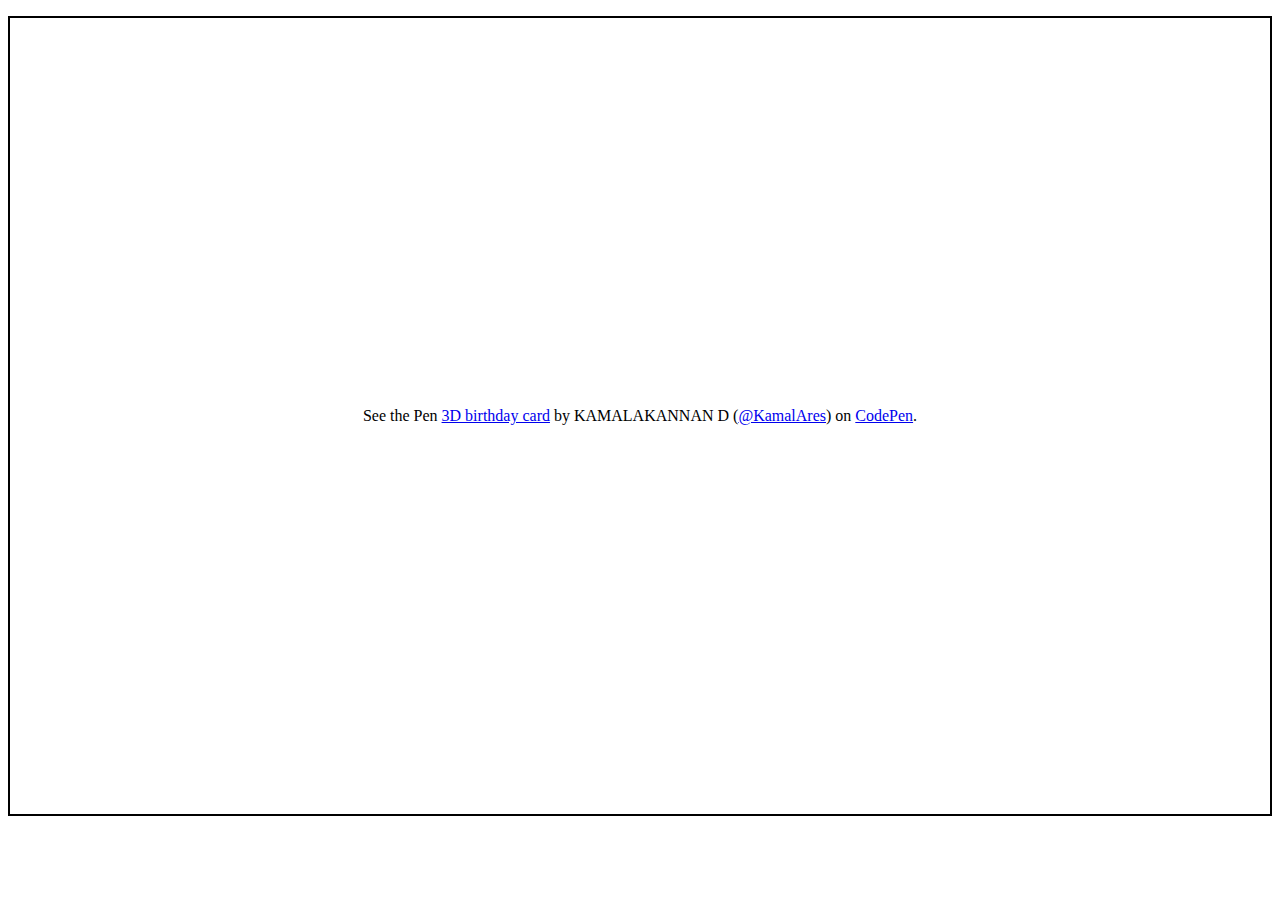
==== HBDMahe/mahe.html @ 203ec186 "adjusting height" ====
<html>
<head>
<title>Happy Birthday Mahe</title>
</head>
<body>
<p class="codepen" data-height="100%" data-theme-id="dark" data-default-tab="result" data-slug-hash="JjNEQoo" data-user="KamalAres" style="height: 800px; box-sizing: border-box; display: flex; align-items: center; justify-content: center; border: 2px solid; margin: 1em 0; padding: 1em;">
  <span>See the Pen <a href="https://codepen.io/KamalAres/pen/JjNEQoo">
  3D birthday card</a> by KAMALAKANNAN D (<a href="https://codepen.io/KamalAres">@KamalAres</a>)
  on <a href="https://codepen.io">CodePen</a>.</span>
</p>
<script async src="https://cpwebassets.codepen.io/assets/embed/ei.js"></script>
</body>
</html>
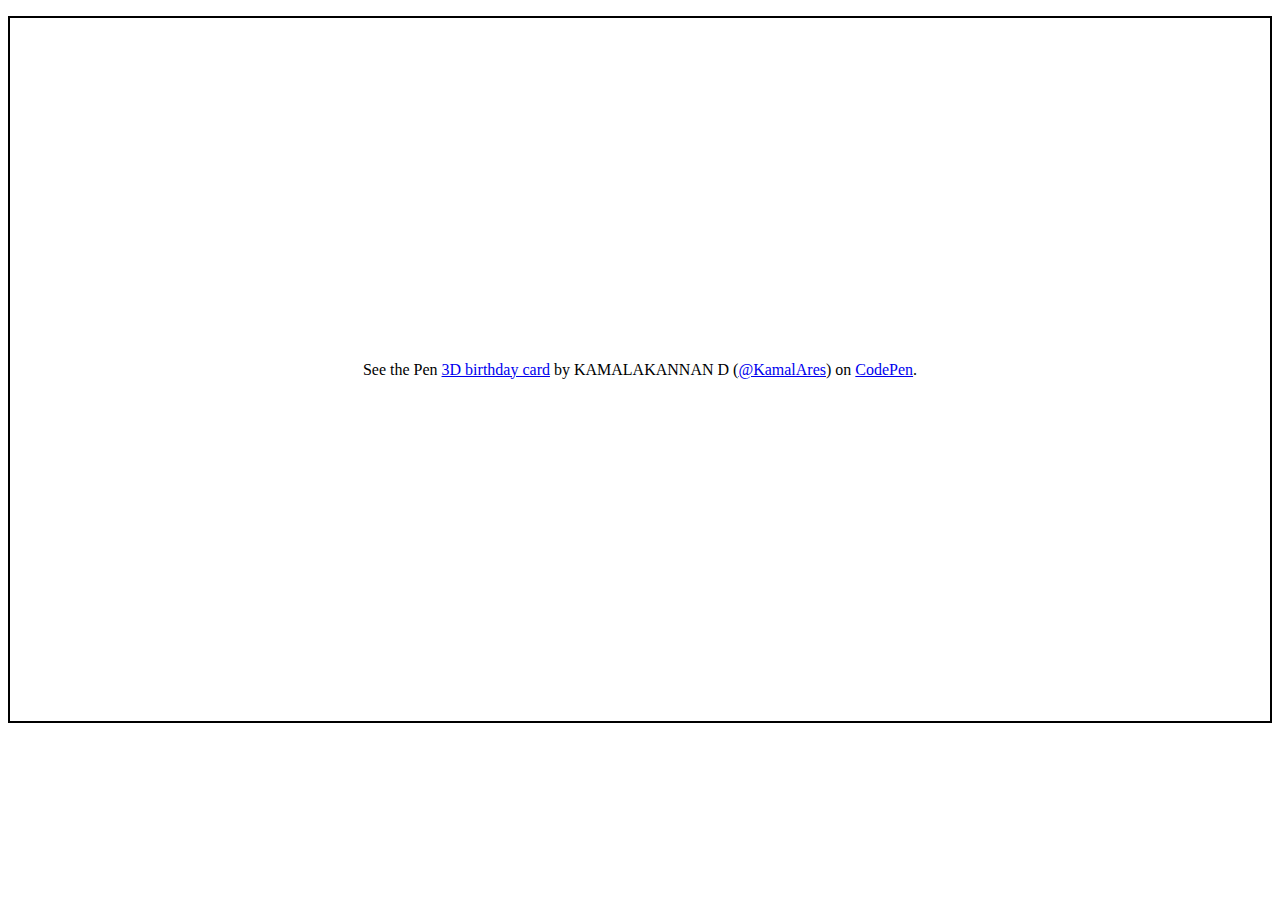
==== commit 4000555e: "changing the height" ====
--- a/HBDMahe/mahe.html
+++ b/HBDMahe/mahe.html
@@ -3,7 +3,7 @@
 <title>Happy Birthday Mahe</title>
 </head>
 <body>
-<p class="codepen" data-height="100%" data-theme-id="dark" data-default-tab="result" data-slug-hash="JjNEQoo" data-user="KamalAres" style="height: 800px; box-sizing: border-box; display: flex; align-items: center; justify-content: center; border: 2px solid; margin: 1em 0; padding: 1em;">
+<p class="codepen" data-height="100%" data-theme-id="dark" data-default-tab="result" data-slug-hash="JjNEQoo" data-user="KamalAres" style="height: 80%; box-sizing: border-box; display: flex; align-items: center; justify-content: center; border: 2px solid; margin: 1em 0; padding: 1em;">
   <span>See the Pen <a href="https://codepen.io/KamalAres/pen/JjNEQoo">
   3D birthday card</a> by KAMALAKANNAN D (<a href="https://codepen.io/KamalAres">@KamalAres</a>)
   on <a href="https://codepen.io">CodePen</a>.</span>
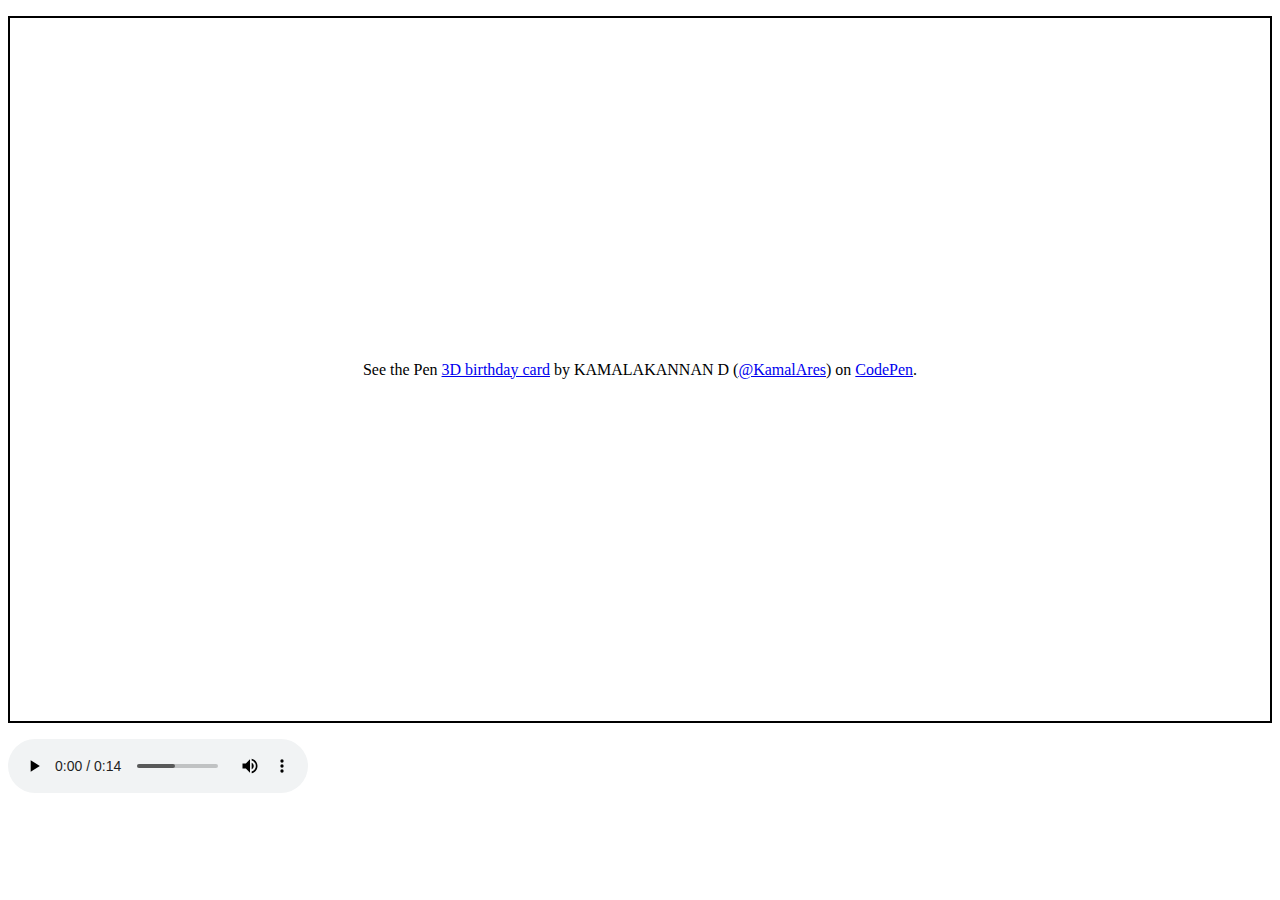
==== commit 04617c40: "adding song" ====
--- a/HBDMahe/mahe.html
+++ b/HBDMahe/mahe.html
@@ -8,6 +8,10 @@
   3D birthday card</a> by KAMALAKANNAN D (<a href="https://codepen.io/KamalAres">@KamalAres</a>)
   on <a href="https://codepen.io">CodePen</a>.</span>
 </p>
+  <audio controls autoplay>
+  <source src="happy.mp3" type="audio/mpeg">
+  Your browser does not support the audio element.
+</audio>
 <script async src="https://cpwebassets.codepen.io/assets/embed/ei.js"></script>
 </body>
 </html>
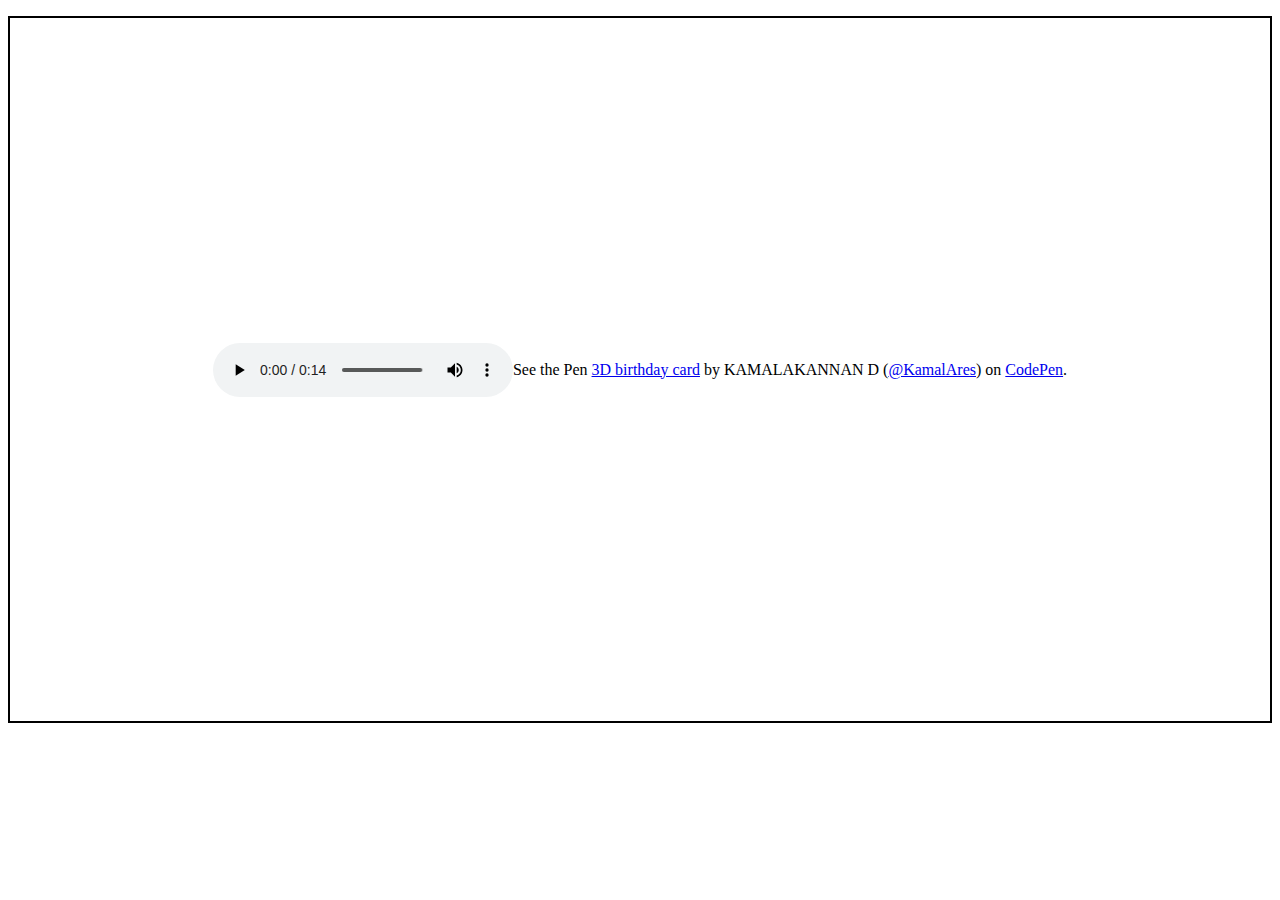
==== commit 802120da: "changing the update of song" ====
--- a/HBDMahe/mahe.html
+++ b/HBDMahe/mahe.html
@@ -4,14 +4,14 @@
 </head>
 <body>
 <p class="codepen" data-height="100%" data-theme-id="dark" data-default-tab="result" data-slug-hash="JjNEQoo" data-user="KamalAres" style="height: 80%; box-sizing: border-box; display: flex; align-items: center; justify-content: center; border: 2px solid; margin: 1em 0; padding: 1em;">
+  <audio controls autoplay>
+  <source src="happy.mp3" type="audio/mpeg">
+  Your browser does not support the audio element.
+</audio>
   <span>See the Pen <a href="https://codepen.io/KamalAres/pen/JjNEQoo">
   3D birthday card</a> by KAMALAKANNAN D (<a href="https://codepen.io/KamalAres">@KamalAres</a>)
   on <a href="https://codepen.io">CodePen</a>.</span>
 </p>
-  <audio controls autoplay>
-  <source src="happy.mp3" type="audio/mpeg">
-  Your browser does not support the audio element.
-</audio>
 <script async src="https://cpwebassets.codepen.io/assets/embed/ei.js"></script>
 </body>
 </html>
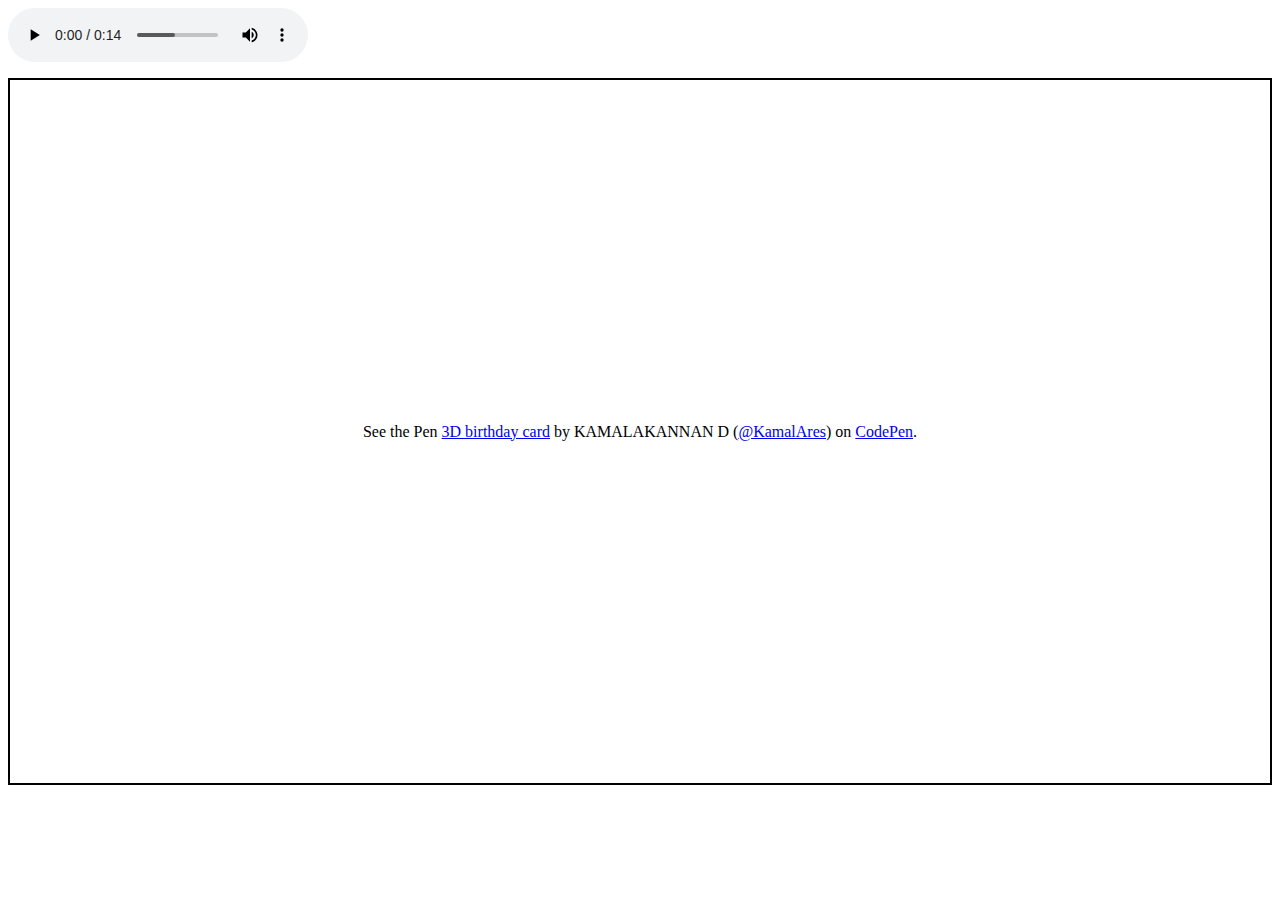
==== commit 83bcb97e: "song correction" ====
--- a/HBDMahe/mahe.html
+++ b/HBDMahe/mahe.html
@@ -3,11 +3,11 @@
 <title>Happy Birthday Mahe</title>
 </head>
 <body>
-<p class="codepen" data-height="100%" data-theme-id="dark" data-default-tab="result" data-slug-hash="JjNEQoo" data-user="KamalAres" style="height: 80%; box-sizing: border-box; display: flex; align-items: center; justify-content: center; border: 2px solid; margin: 1em 0; padding: 1em;">
   <audio controls autoplay>
   <source src="happy.mp3" type="audio/mpeg">
   Your browser does not support the audio element.
 </audio>
+<p class="codepen" data-height="100%" data-theme-id="dark" data-default-tab="result" data-slug-hash="JjNEQoo" data-user="KamalAres" style="height: 80%; box-sizing: border-box; display: flex; align-items: center; justify-content: center; border: 2px solid; margin: 1em 0; padding: 1em;">
   <span>See the Pen <a href="https://codepen.io/KamalAres/pen/JjNEQoo">
   3D birthday card</a> by KAMALAKANNAN D (<a href="https://codepen.io/KamalAres">@KamalAres</a>)
   on <a href="https://codepen.io">CodePen</a>.</span>
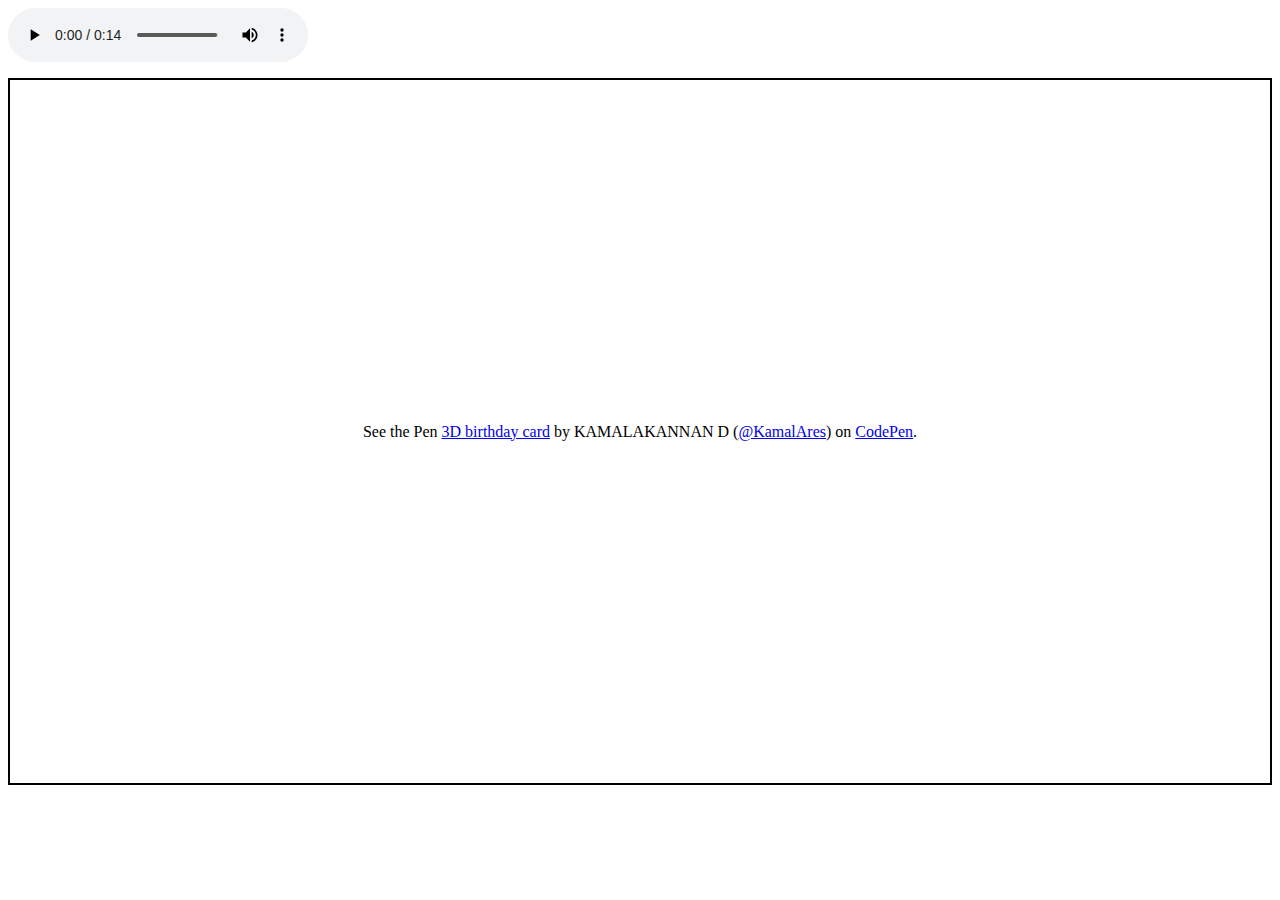
==== commit 8fbd57a6: "audio function" ====
--- a/HBDMahe/mahe.html
+++ b/HBDMahe/mahe.html
@@ -3,6 +3,7 @@
 <title>Happy Birthday Mahe</title>
 </head>
 <body>
+  <iframe src="silence.mp3" allow="autoplay" id="audio" style="display: none"></iframe>
   <audio controls autoplay>
   <source src="happy.mp3" type="audio/mpeg">
   Your browser does not support the audio element.
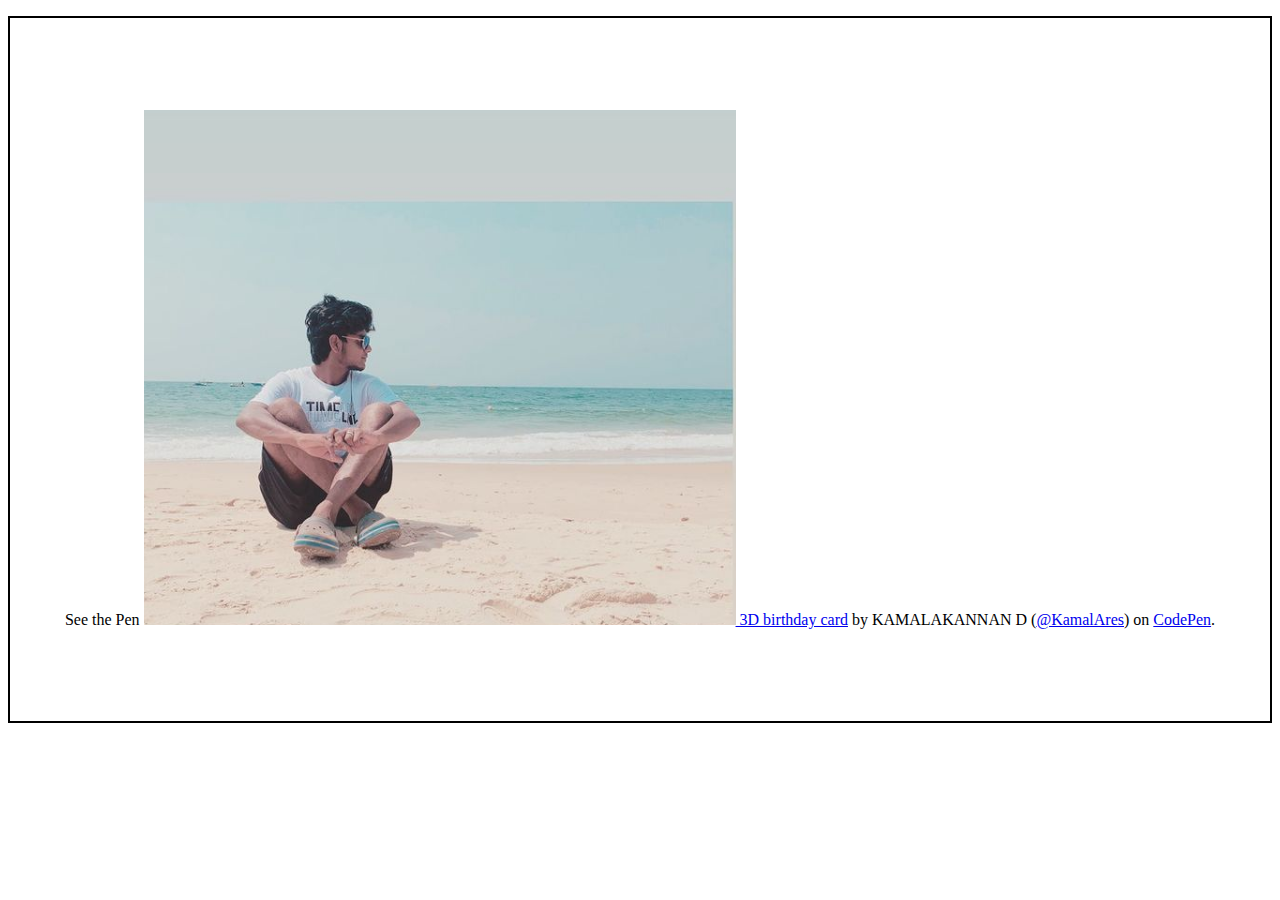
==== commit ec993354: "photo" ====
--- a/HBDMahe/mahe.html
+++ b/HBDMahe/mahe.html
@@ -3,13 +3,9 @@
 <title>Happy Birthday Mahe</title>
 </head>
 <body>
-  <iframe src="silence.mp3" allow="autoplay" id="audio" style="display: none"></iframe>
-  <audio controls autoplay>
-  <source src="happy.mp3" type="audio/mpeg">
-  Your browser does not support the audio element.
-</audio>
 <p class="codepen" data-height="100%" data-theme-id="dark" data-default-tab="result" data-slug-hash="JjNEQoo" data-user="KamalAres" style="height: 80%; box-sizing: border-box; display: flex; align-items: center; justify-content: center; border: 2px solid; margin: 1em 0; padding: 1em;">
   <span>See the Pen <a href="https://codepen.io/KamalAres/pen/JjNEQoo">
+    <img src="mahe.png">
   3D birthday card</a> by KAMALAKANNAN D (<a href="https://codepen.io/KamalAres">@KamalAres</a>)
   on <a href="https://codepen.io">CodePen</a>.</span>
 </p>
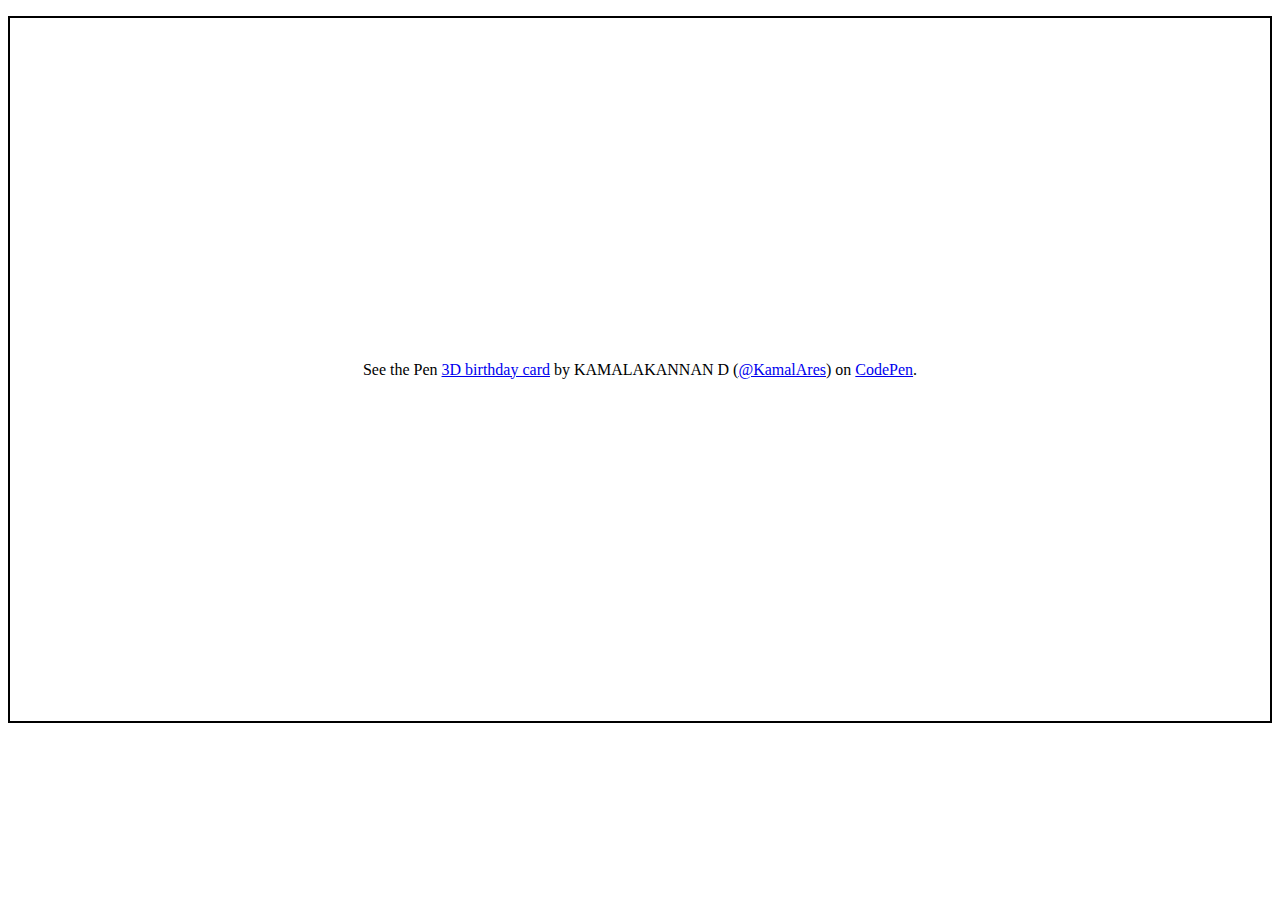
==== commit 22c90f1a: "final" ====
--- a/HBDMahe/mahe.html
+++ b/HBDMahe/mahe.html
@@ -5,7 +5,6 @@
 <body>
 <p class="codepen" data-height="100%" data-theme-id="dark" data-default-tab="result" data-slug-hash="JjNEQoo" data-user="KamalAres" style="height: 80%; box-sizing: border-box; display: flex; align-items: center; justify-content: center; border: 2px solid; margin: 1em 0; padding: 1em;">
   <span>See the Pen <a href="https://codepen.io/KamalAres/pen/JjNEQoo">
-    <img src="mahe.png">
   3D birthday card</a> by KAMALAKANNAN D (<a href="https://codepen.io/KamalAres">@KamalAres</a>)
   on <a href="https://codepen.io">CodePen</a>.</span>
 </p>
